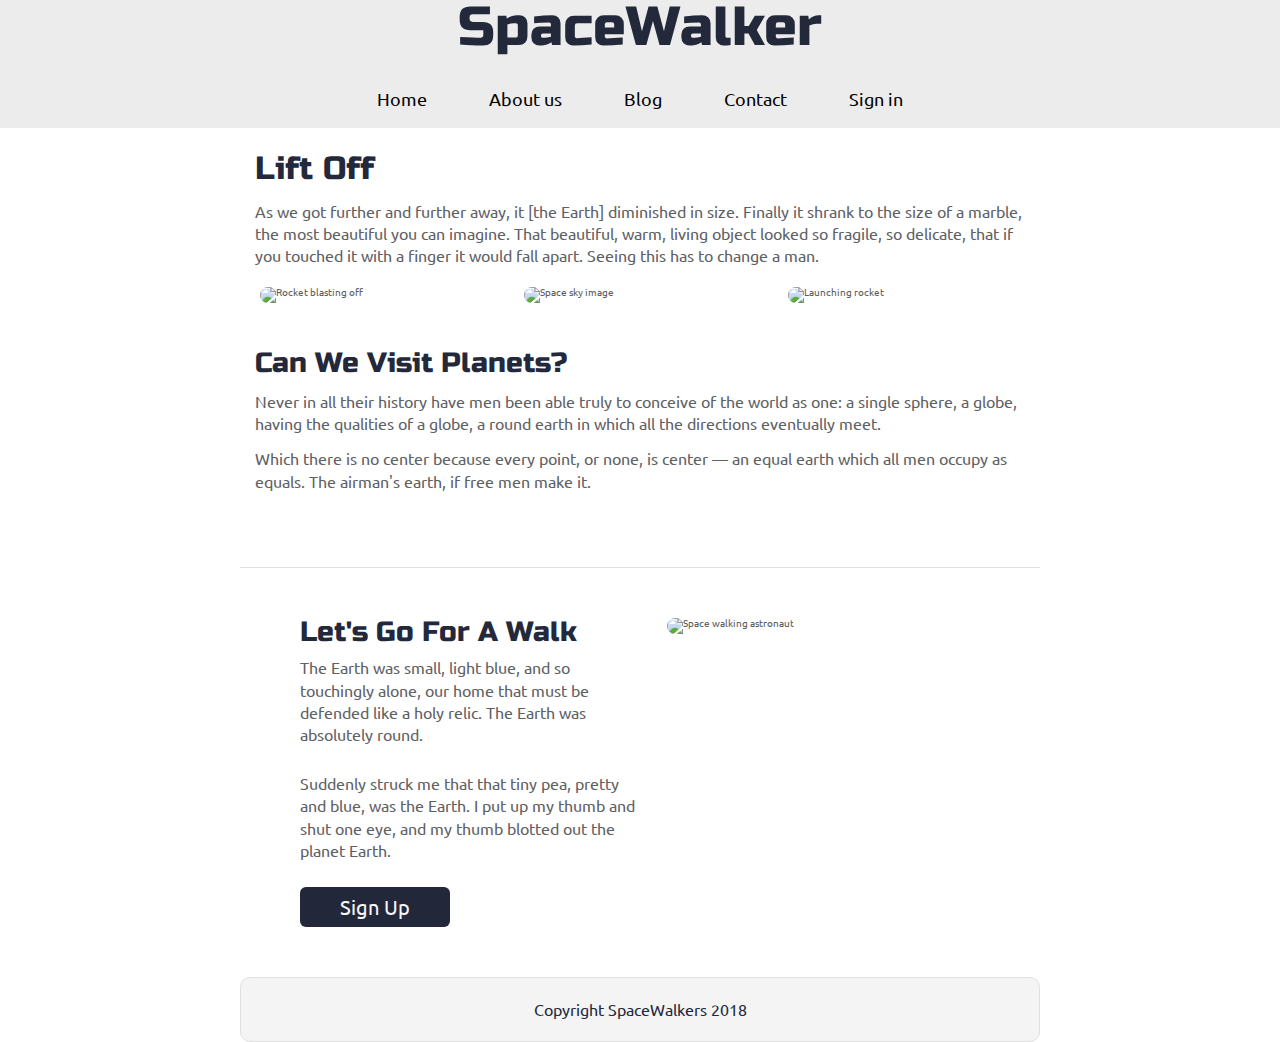
==== index.html @ 0b92b8f3 "desktop complete" ====
<!doctype html>

<html lang="en">
<head>
  <meta charset="utf-8">

  <title>SpaceWalkers</title>

  <link href="https://fonts.googleapis.com/css?family=Russo+One|Ubuntu" rel="stylesheet">
  <link href="css/index.css" rel="stylesheet">

  <!--[if lt IE 9]>
    <script src="https://cdnjs.cloudflare.com/ajax/libs/html5shiv/3.7.3/html5shiv.js"></script>
  <![endif]-->
</head>

<body>

 <!-- navigation code here -->
 <nav>
   <h1>SpaceWalker</h1>
   <section>
     <a href="">Home</a>
     <a href="">About us</a>
     <a href="">Blog</a>
     <a href="">Contact</a>
     <a href="">Sign in</a>
   </section>
 </nav>

  <div class="container home">
    <img src="img/main-header.png" alt="">

    <header class="intro">
       <!-- image code here -->

      <h2>Lift Off</h2>
    
      <p>As we got further and further away, it [the Earth] diminished in size. Finally it shrank to the size of a marble, the most beautiful you can imagine. That beautiful, warm, living object looked so fragile, so delicate, that if you touched it with a finger it would fall apart. Seeing this has to change a man.</p>
    </header>

    <section class="space-images">
        <img src="img/blast.png" class="blast" alt="Rocket blasting off">
        <img src="img/sky.png" class="sky" alt="Space sky image">
        <img src="img/launch.png" class="launch" alt="Launching rocket">
    </section>
   
    <section class="visit-planets">
     
      <h3>Can We Visit Planets?</h3>
    
      <p>Never in all their history have men been able truly to conceive of the world as one: a single sphere, a globe, having the qualities of a globe, a round earth in which all the directions eventually meet.</p>
    
      <p>Which there is no center because every point, or none, is center — an equal earth which all men occupy as equals. The airman's earth, if free men make it.</p>
    </section>
    
    <section class="walk">
      <div class="walk-text">
        <h3>Let's Go For A Walk</h3>

        <p>The Earth was small, light blue, and so touchingly alone, our home that must be defended like a holy relic. The Earth was absolutely round.</p>
      
        <p>Suddenly struck me that that tiny pea, pretty and blue, was the Earth. I put up my thumb and shut one eye, and my thumb blotted out the planet Earth.</p>
      
        <div class="btn">
          Sign Up
        </div>
      </div>
      
      <div class="walk-img">
          <img src="img/space-walk.png" alt="Space walking astronaut">
      </div>

    </section>

    <footer>
      <p>Copyright SpaceWalkers 2018</p>
    </footer>

  </div>
</body>
</html>
---- css/index.css ----
.flex-col {
  display: flex;
  flex-direction: column;
}
.no-show {
  display: none;
}
.sign-up {
  background-color: #22283A;
  color: #F6F6F6;
  padding: 10px;
  font-size: 2em;
  border-radius: 6px;
  display: flex;
  margin-right: 0% auto;
  justify-content: center;
  width: 150px;
}
/* http://meyerweb.com/eric/tools/css/reset/ 
   v2.0 | 20110126
   License: none (public domain)
*/
html,
body,
div,
span,
applet,
object,
iframe,
h1,
h2,
h3,
h4,
h5,
h6,
p,
blockquote,
pre,
a,
abbr,
acronym,
address,
big,
cite,
code,
del,
dfn,
em,
img,
ins,
kbd,
q,
s,
samp,
small,
strike,
strong,
sub,
sup,
tt,
var,
b,
u,
i,
center,
dl,
dt,
dd,
ol,
ul,
li,
fieldset,
form,
label,
legend,
table,
caption,
tbody,
tfoot,
thead,
tr,
th,
td,
article,
aside,
canvas,
details,
embed,
figure,
figcaption,
footer,
header,
hgroup,
menu,
nav,
output,
ruby,
section,
summary,
time,
mark,
audio,
video {
  margin: 0;
  padding: 0;
  border: 0;
  font-size: 100%;
  font: inherit;
  vertical-align: baseline;
}
/* HTML5 display-role reset for older browsers */
article,
aside,
details,
figcaption,
figure,
footer,
header,
hgroup,
menu,
nav,
section {
  display: block;
}
body {
  line-height: 1;
}
ol,
ul {
  list-style: none;
}
blockquote,
q {
  quotes: none;
}
blockquote:before,
blockquote:after,
q:before,
q:after {
  content: '';
  content: none;
}
table {
  border-collapse: collapse;
  border-spacing: 0;
}
* {
  box-sizing: border-box;
}
html {
  font-size: 62.5%;
}
html,
body {
  font-family: 'Ubuntu', sans-serif;
  color: #5E6164;
}
h1,
h2,
h3,
h4,
h5 {
  font-family: 'Russo One', sans-serif;
  color: #23293B;
}
h2 {
  font-size: 3.2rem;
}
h3 {
  font-size: 2.8rem;
}
p {
  font-size: 1.6rem;
  line-height: 1.4;
}
.container {
  max-width: 800px;
  width: 100%;
  margin: 0 auto;
}
nav {
  display: flex;
  margin: 0% auto;
  flex-direction: column;
  justify-content: center;
  background-color: #ececec;
}
nav h1 {
  display: flex;
  margin: 0% auto;
  font-size: 5.5em;
}
nav section {
  display: flex;
  margin: 0% auto;
  margin-top: 30px;
  margin-bottom: 15px;
  width: 50%;
  justify-content: space-evenly;
}
nav section a {
  margin: 5px;
  text-decoration: none;
  font-size: 1.75em;
  color: black;
}
footer {
  color: #22283B;
  background: #f4f4f4;
  padding: 20px 0;
  border: 1px double #e0e0e0;
  border-radius: 10px;
  display: flex;
  justify-content: center;
  align-items: center;
}
.home .intro h2 {
  padding: 15px;
}
.home .intro p {
  padding: 0 15px;
}
.home .space-images {
  display: flex;
  flex-wrap: wrap;
  width: 100%;
}
.home .space-images img {
  width: 28%;
  margin: 20px 2.5%;
  border-radius: 20px;
  height: 100%;
}
.home .visit-planets {
  padding: 15px;
}
.home .visit-planets h3 {
  margin-top: 11px;
}
.home .visit-planets p {
  margin-top: 13px;
}
.home .walk {
  margin-top: 60px;
  border-top: 1px solid #dee2e6;
  padding: 50px 60px;
  display: flex;
  justify-content: center;
}
.home .walk .walk-text {
  width: 50%;
}
.home .walk .walk-text h3 {
  margin-bottom: 10px;
}
.home .walk .walk-text p {
  margin-bottom: 26px;
}
.home .walk .walk-text .btn {
  background-color: #22283A;
  color: #F6F6F6;
  padding: 10px;
  font-size: 2em;
  border-radius: 6px;
  display: flex;
  margin-right: 0% auto;
  justify-content: center;
  width: 150px;
}
.home .walk .walk-img {
  width: 46%;
  margin-left: 4%;
}
.home .walk .walk-img img {
  width: 100%;
  height: auto;
  border-radius: 10px;
}
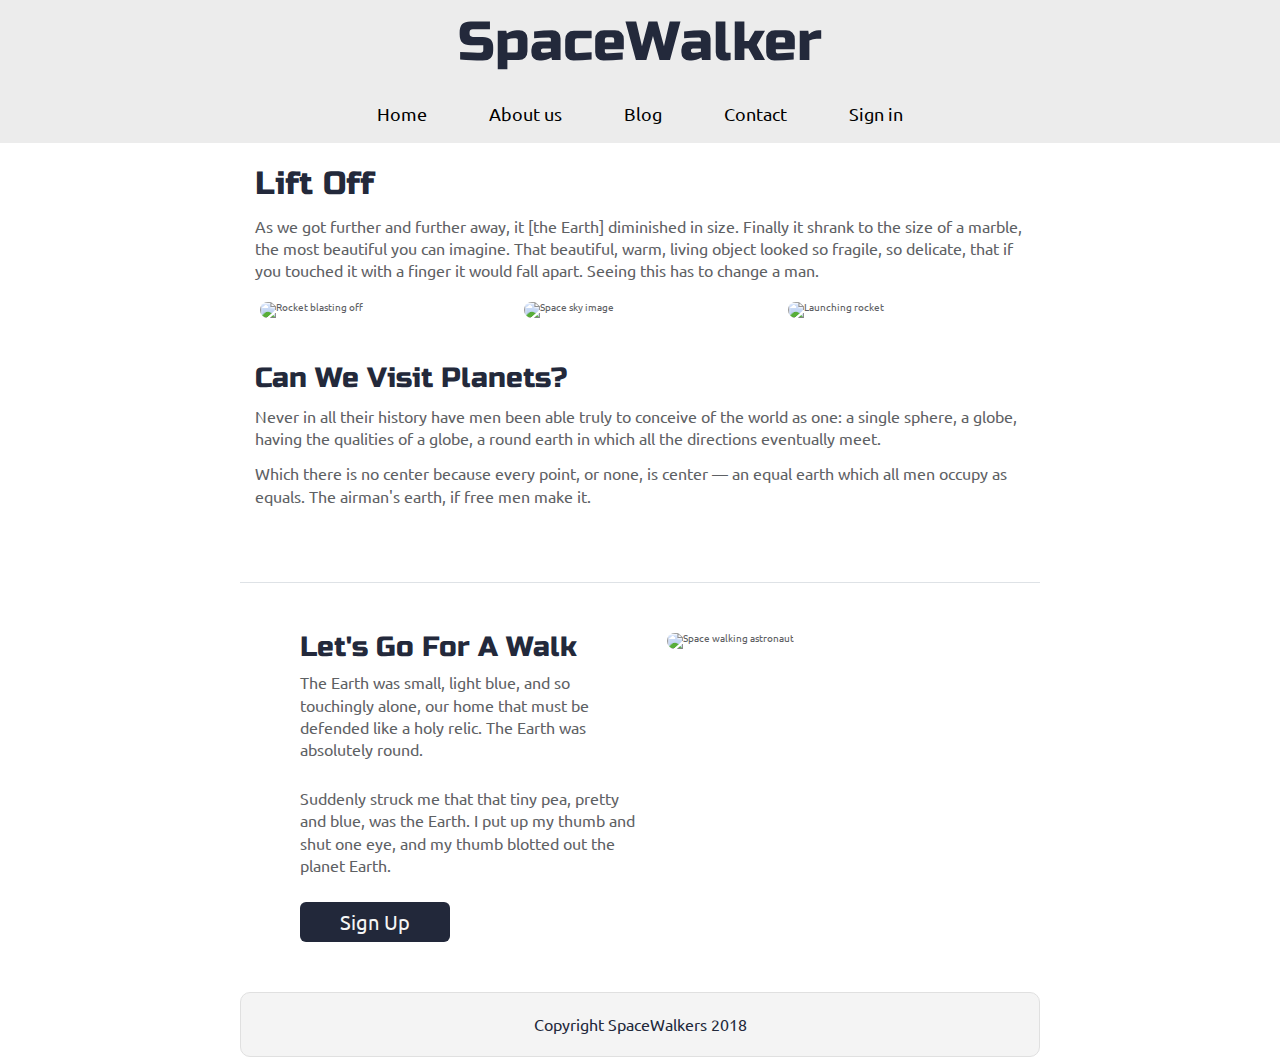
==== commit 7cd4f0b6: "mobile complete" ====
--- a/index.html
+++ b/index.html
@@ -8,6 +8,7 @@
 
   <link href="https://fonts.googleapis.com/css?family=Russo+One|Ubuntu" rel="stylesheet">
   <link href="css/index.css" rel="stylesheet">
+  <meta name="viewport" >
 
   <!--[if lt IE 9]>
     <script src="https://cdnjs.cloudflare.com/ajax/libs/html5shiv/3.7.3/html5shiv.js"></script>
@@ -29,7 +30,7 @@
  </nav>
 
   <div class="container home">
-    <img src="img/main-header.png" alt="">
+    <img src="img/main-header.png" alt="" class="img1">
 
     <header class="intro">
        <!-- image code here -->
--- a/css/index.css
+++ b/css/index.css
@@ -15,6 +15,14 @@
   margin-right: 0% auto;
   justify-content: center;
   width: 150px;
+}
+.sign-up:hover {
+  color: #22283A;
+  background-color: #F6F6F6;
+}
+.resp-img {
+  width: 100%;
+  height: auto;
 }
 /* http://meyerweb.com/eric/tools/css/reset/ 
    v2.0 | 20110126
@@ -189,6 +197,7 @@
   display: flex;
   margin: 0% auto;
   font-size: 5.5em;
+  margin-top: 15px;
 }
 nav section {
   display: flex;
@@ -267,6 +276,10 @@
   justify-content: center;
   width: 150px;
 }
+.home .walk .walk-text .btn:hover {
+  color: #22283A;
+  background-color: #F6F6F6;
+}
 .home .walk .walk-img {
   width: 46%;
   margin-left: 4%;
@@ -276,3 +289,56 @@
   height: auto;
   border-radius: 10px;
 }
+@media (max-width: 500px) {
+  nav h1 {
+    font-size: 4em;
+  }
+  nav section {
+    width: 90%;
+  }
+}
+@media (max-width: 500px) {
+  .home .img1 {
+    width: 100%;
+    height: auto;
+  }
+  .home .space-images .sky {
+    display: none;
+  }
+  .home .space-images .launch {
+    display: none;
+  }
+  .home .space-images .blast {
+    width: 100%;
+    height: auto;
+  }
+  .home .walk {
+    display: flex;
+    flex-direction: column;
+    flex-direction: column-reverse;
+    padding: 15px;
+    margin-top: 10px;
+  }
+  .home .walk .walk-img {
+    width: 100% !important;
+    height: auto !important;
+    margin-left: 0px;
+  }
+  .home .walk .walk-img img {
+    display: flex;
+    justify-content: center;
+  }
+  .home .walk .walk-text {
+    display: flex;
+    flex-direction: column;
+    width: 100%;
+  }
+  .home .walk .walk-text h3 {
+    margin-top: 15px;
+  }
+  .home .walk .walk-text .btn {
+    width: 100%;
+    height: 70px;
+    align-items: center;
+  }
+}
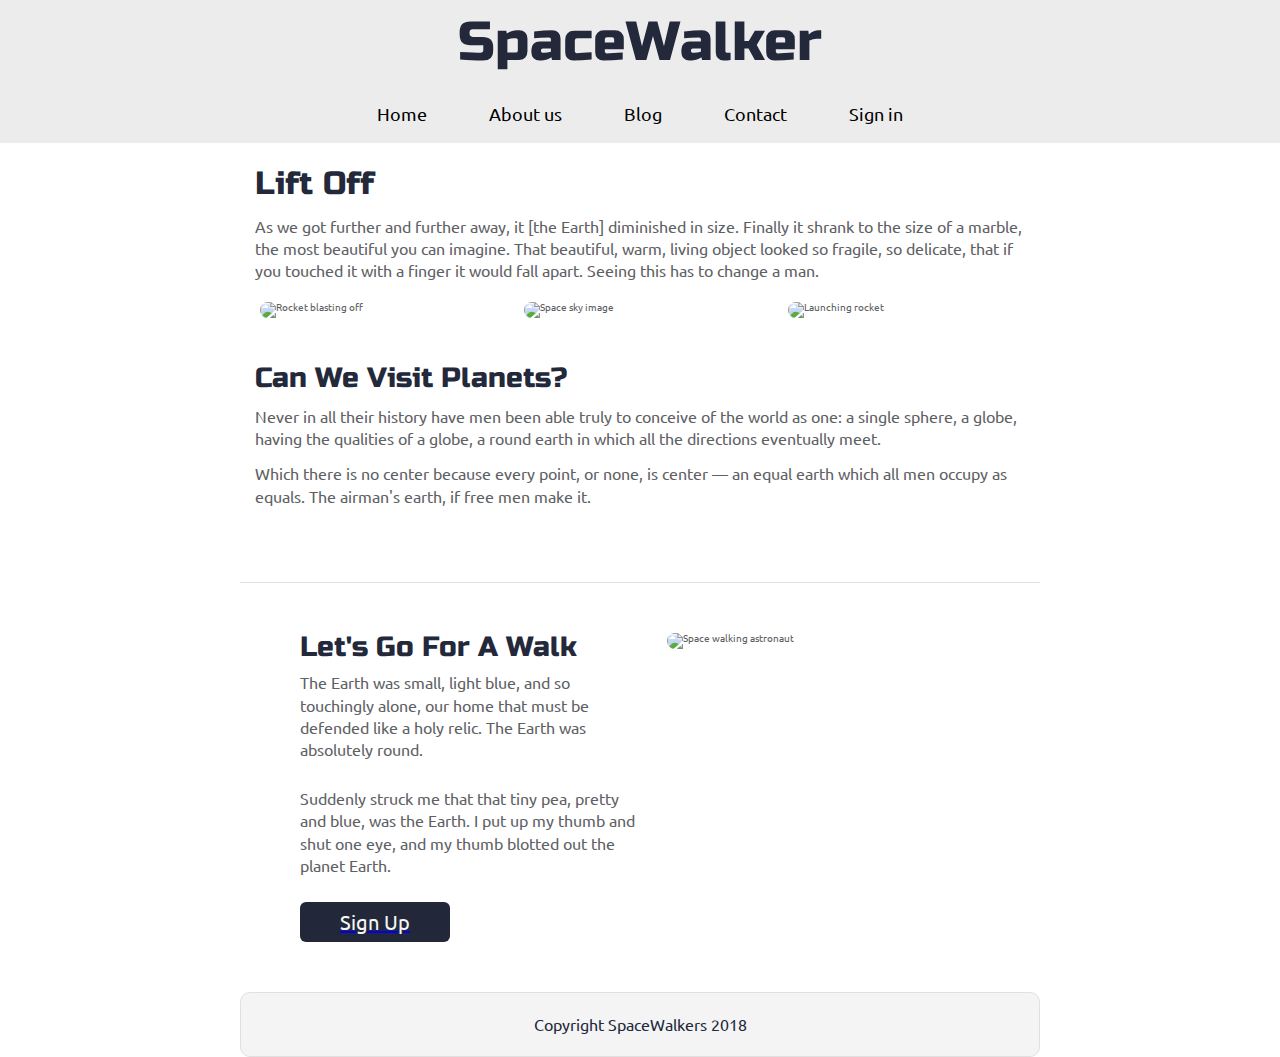
==== commit e1f54cf6: "stretch done, register page" ====
--- a/index.html
+++ b/index.html
@@ -62,10 +62,11 @@
         <p>The Earth was small, light blue, and so touchingly alone, our home that must be defended like a holy relic. The Earth was absolutely round.</p>
       
         <p>Suddenly struck me that that tiny pea, pretty and blue, was the Earth. I put up my thumb and shut one eye, and my thumb blotted out the planet Earth.</p>
+        <a href="sign-up.html"><div class="btn"  >
+          Sign Up
+        </div></a>
       
-        <div class="btn">
-          Sign Up
-        </div>
+        
       </div>
       
       <div class="walk-img">
--- a/css/index.css
+++ b/css/index.css
@@ -342,3 +342,36 @@
     align-items: center;
   }
 }
+form .container h1 {
+  font-size: 3em;
+  display: flex;
+  justify-content: center;
+  margin: 15px;
+}
+form .container p {
+  display: flex;
+  justify-content: center;
+}
+form .container div {
+  display: flex;
+  justify-content: center;
+  margin: 10px;
+  align-items: center;
+  font-size: 1.5em;
+}
+form .container button {
+  background-color: #22283A;
+  color: #F6F6F6;
+  padding: 10px;
+  font-size: 2em;
+  border-radius: 6px;
+  display: flex;
+  margin-right: 0% auto;
+  justify-content: center;
+  width: 150px;
+  font-size: 1em;
+}
+form .container button:hover {
+  color: #22283A;
+  background-color: #F6F6F6;
+}
